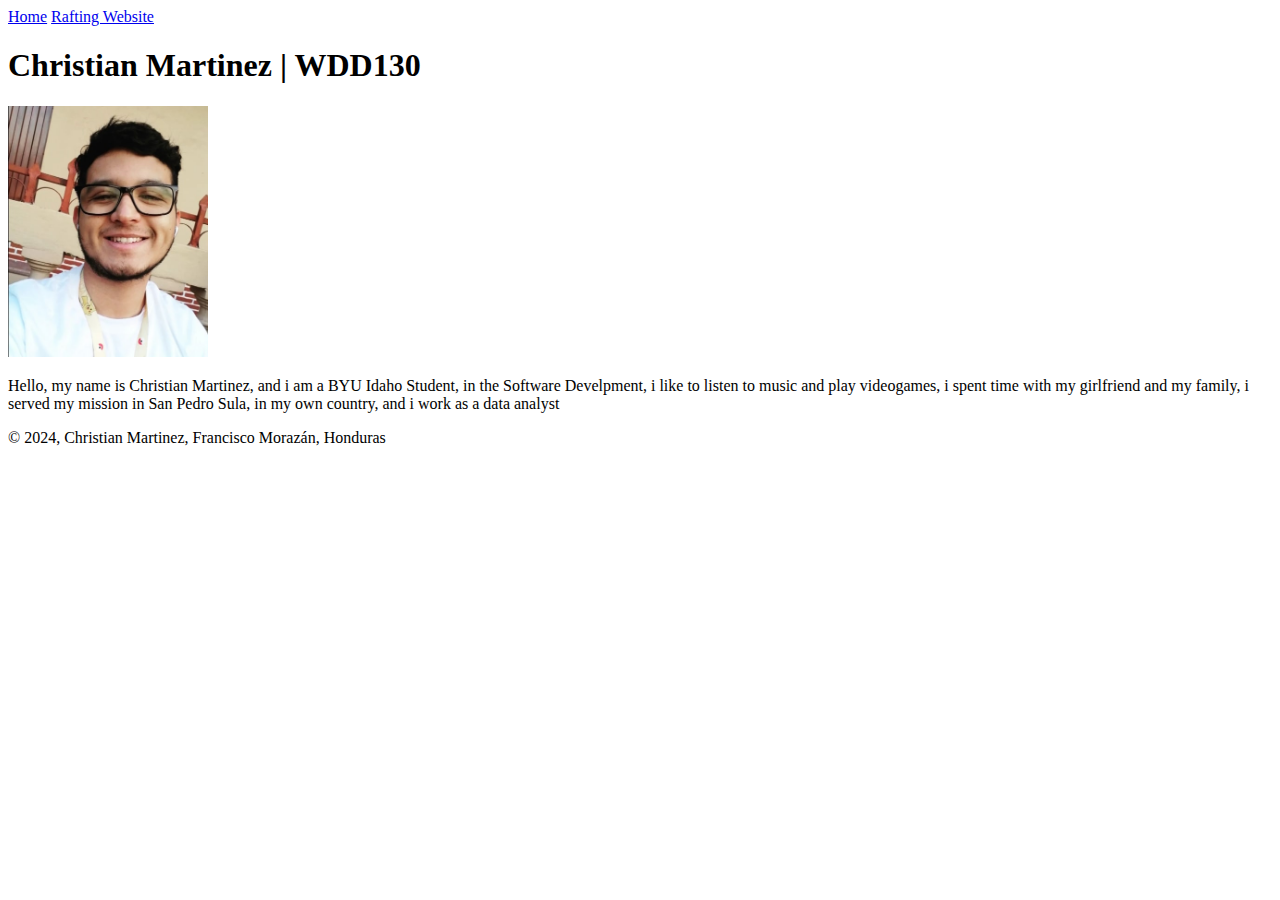
==== index.html @ 15ff0840 "w1" ====
<!DOCTYPE html>
<html lang="en">
<head>
    <meta charset="UTF-8">
    <meta name="viewport" content="width=device-width, initial-scale=1.0">
    <title>Christian Martinez | WDD 130</title>
</head>
<body>
    <header>
        <nav>
            <a href="#">Home</a>
            <a href="wwr/">Rafting Website</a>
        </nav>
    </header>
    <main>
        <h1>Christian Martinez | WDD130</h1>
        <img src="images/photo.jpg" alt="Christian Martinez" width="200">
        <p>Hello, my name is Christian Martinez, and i am a BYU Idaho Student, in the Software Develpment, i like to listen to music and play videogames, i spent time with my girlfriend and my family, i served my mission in San Pedro Sula, in my own country, and i work as a data analyst</p>
    </main>
    <footer>
        <p>&copy; 2024, Christian Martinez, Francisco Morazán, Honduras</p>
    </footer>
</body>
</html>
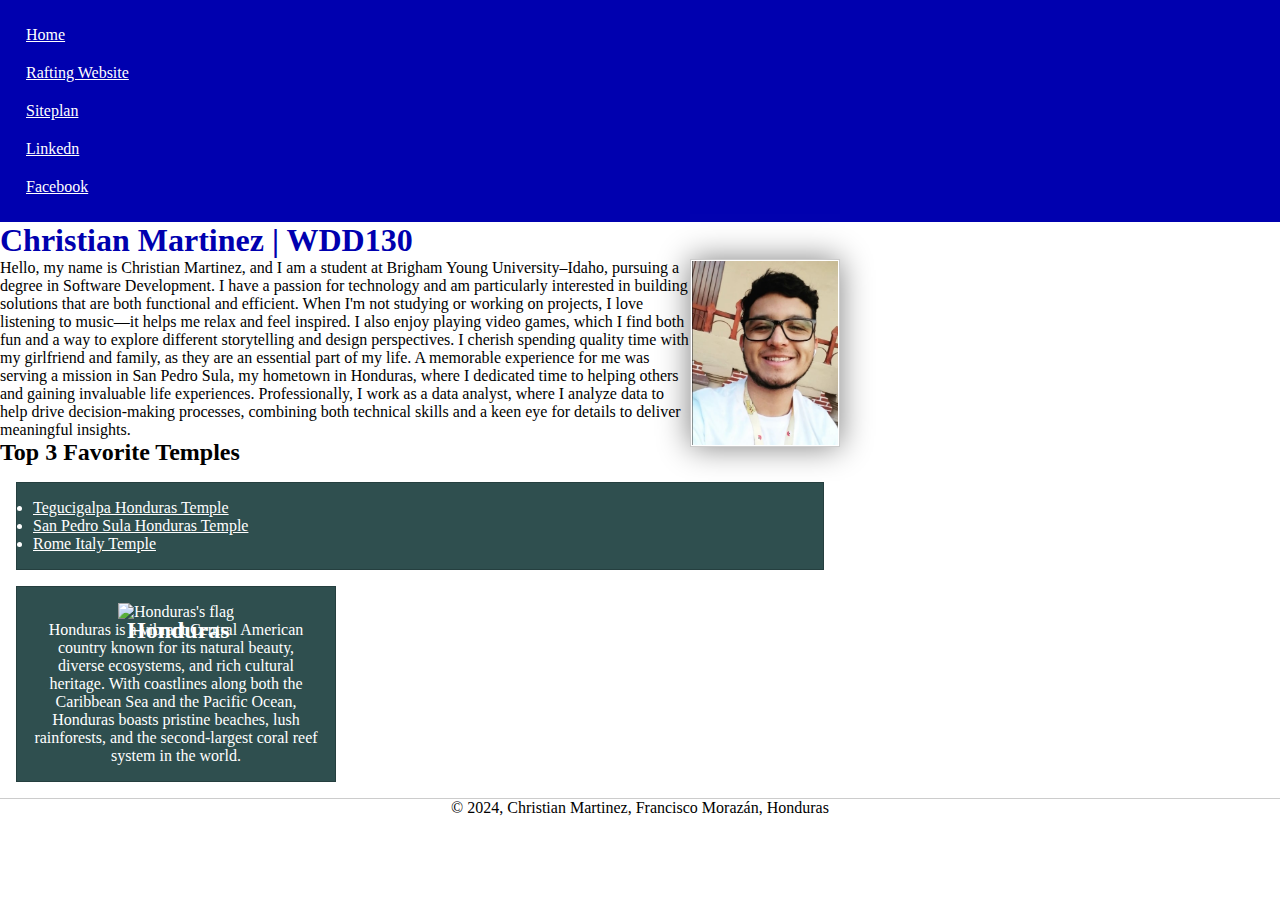
==== commit c335d7fc: "enhancement2" ====
--- a/index.html
+++ b/index.html
@@ -3,22 +3,48 @@
 <head>
     <meta charset="UTF-8">
     <meta name="viewport" content="width=device-width, initial-scale=1.0">
+    <meta name="description" content="Christian´s description, WDD-130, Course Project">
+    <meta name="author" content="Christian Martinez">
     <title>Christian Martinez | WDD 130</title>
+    <link rel="stylesheet" href="styles/styles.css">
 </head>
 <body>
     <header>
         <nav>
             <a href="#">Home</a>
             <a href="wwr/">Rafting Website</a>
+            <a href="wwd">Siteplan</a>
+            <a href="https://www.linkedin.com/in/ch-martinez2002/">Linkedn</a>
+            <a href="https://www.facebook.com/christianandre.martinez?locale=es_LA">Facebook</a>
+
         </nav>
     </header>
     <main>
         <h1>Christian Martinez | WDD130</h1>
         <img src="images/photo.jpg" alt="Christian Martinez" width="200">
-        <p>Hello, my name is Christian Martinez, and i am a BYU Idaho Student, in the Software Develpment, i like to listen to music and play videogames, i spent time with my girlfriend and my family, i served my mission in San Pedro Sula, in my own country, and i work as a data analyst</p>
+        <p>Hello, my name is Christian Martinez, and I am a student at Brigham Young University–Idaho, pursuing a degree in Software Development. I have a passion for technology and am particularly interested in building solutions that are both functional and efficient. When I'm not studying or working on projects, I love listening to music—it helps me relax and feel inspired. I also enjoy playing video games, which I find both fun and a way to explore different storytelling and design perspectives. I cherish spending quality time with my girlfriend and family, as they are an essential part of my life. A memorable experience for me was serving a mission in San Pedro Sula, my hometown in Honduras, where I dedicated time to helping others and gaining invaluable life experiences. Professionally, I work as a data analyst, where I analyze data to help drive decision-making processes, combining both technical skills and a keen eye for details to deliver meaningful insights.</p>
+        
+        <h2>Top 3 Favorite Temples</h2>
+        <ul class="box">
+            <li>
+                <a href="https://www.churchofjesuschrist.org/temples/details/tegucigalpa-honduras-temple?lang=eng" target="_blank">Tegucigalpa Honduras Temple</a>
+            </li>
+            <li>
+                <a href="https://www.churchofjesuschrist.org/temples/details/san-pedro-sula-honduras-temple?lang=eng" target="_blank">San Pedro Sula Honduras Temple</a>
+            </li>   
+            <li>
+                <a href="https://www.churchofjesuschrist.org/temples/details/rome-italy-temple?lang=eng" target="_blank">Rome Italy Temple</a>
+            </li>
+        </ul>
     </main>
+    <aside class="box">
+        <h2>Honduras</h2>
+        <img src="images/honduras.jpg" alt="Honduras's flag" width="200">
+        <p>Honduras is a vibrant Central American country known for its natural beauty, diverse ecosystems, and rich cultural heritage. With coastlines along both the Caribbean Sea and the Pacific Ocean, Honduras boasts pristine beaches, lush rainforests, and the second-largest coral reef system in the world.</p>
+    </aside>
     <footer>
         <p>&copy; 2024, Christian Martinez, Francisco Morazán, Honduras</p>
     </footer>
 </body>
+<!--13/11/2024-->
 </html>--- a/styles/styles.css
+++ b/styles/styles.css
@@ -0,0 +1,82 @@
+* {
+    margin: 0;
+    padding: 0;
+    box-sizing: border-box;
+}
+
+/*Class Selectors */
+
+.box {
+    margin: 1rem;
+    border: var(--border);
+    padding: 1rem;
+    background-color: darkslategrey;
+    color: var(--white-font);
+}
+
+
+:root {
+    --theme-color: #0000AF;
+    --border: 1px solid rgba(0, 0, 0, 0.2);
+    --default-padding: 1rem;
+    --white-font : #FFFFFF;
+}
+
+nav {
+    background-color: var(--theme-color);
+    padding: var(--default-padding);
+}
+
+nav a {
+    color: var(--white-font);
+    display: block;
+    padding: 10px;
+}
+
+h1 {
+    color: var(--theme-color);
+}
+
+main img {
+    width: 150px;
+    height: auto;
+    border: var(--border); 
+    padding: 1px;
+    box-shadow: 0 0 30px gray;
+    float: right;
+}
+
+p {
+    padding: 0;
+}
+
+main {
+    max-width: 840px;
+}
+
+aside {
+    width: 20rem;
+    text-align: center;
+    position: relative;
+    
+}
+
+aside img {
+    width: 200px;
+    height: auto;
+}
+
+aside h2 {
+    position: absolute;
+    top: 30px;
+    left: 110px;
+}
+footer {
+    margin-top: 10px;
+    border-top: var(--border);
+    text-align: center;
+}
+
+a {
+    color: #FFFFFF;
+}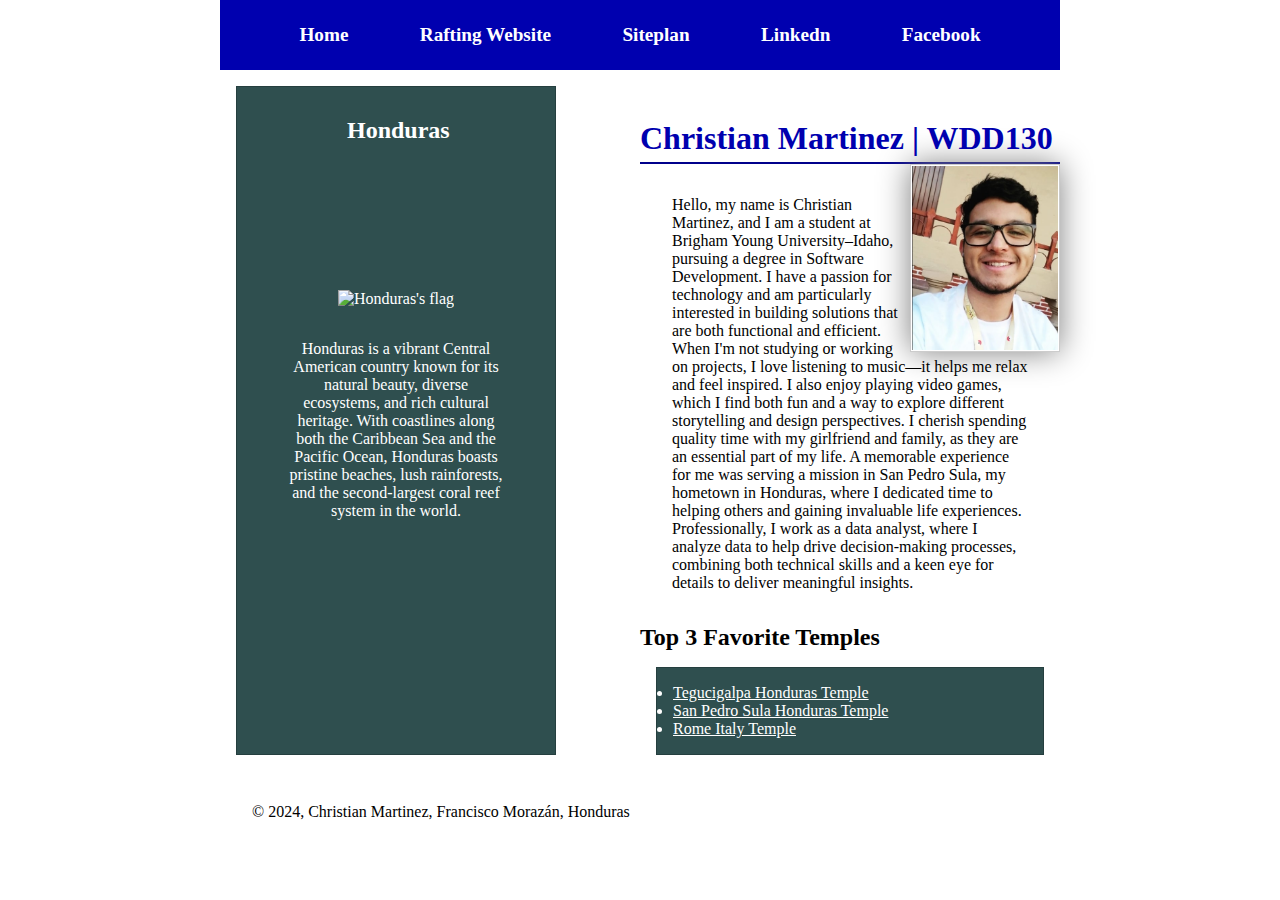
==== commit 6cae42b9: "grid" ====
--- a/index.html
+++ b/index.html
@@ -19,6 +19,7 @@
 
         </nav>
     </header>
+<div class="grid">
     <main>
         <h1>Christian Martinez | WDD130</h1>
         <img src="images/photo.jpg" alt="Christian Martinez" width="200">
@@ -42,6 +43,7 @@
         <img src="images/honduras.jpg" alt="Honduras's flag" width="200">
         <p>Honduras is a vibrant Central American country known for its natural beauty, diverse ecosystems, and rich cultural heritage. With coastlines along both the Caribbean Sea and the Pacific Ocean, Honduras boasts pristine beaches, lush rainforests, and the second-largest coral reef system in the world.</p>
     </aside>
+</div>
     <footer>
         <p>&copy; 2024, Christian Martinez, Francisco Morazán, Honduras</p>
     </footer>
--- a/styles/styles.css
+++ b/styles/styles.css
@@ -14,7 +14,6 @@
     color: var(--white-font);
 }
 
-
 :root {
     --theme-color: #0000AF;
     --border: 1px solid rgba(0, 0, 0, 0.2);
@@ -23,18 +22,27 @@
 }
 
 nav {
+    display: flex;
+    padding: 1rem;
+    justify-content: space-evenly;
     background-color: var(--theme-color);
     padding: var(--default-padding);
+    align-items: center;
 }
 
 nav a {
+    display: block;
     color: var(--white-font);
+    text-decoration: none;
     display: block;
-    padding: 10px;
+    padding: 0.5rem;
+    font-size: 1.2rem;
+    font-weight: 700;
 }
 
 h1 {
     color: var(--theme-color);
+    padding-bottom: 5px;
 }
 
 main img {
@@ -47,17 +55,26 @@
 }
 
 p {
-    padding: 0;
+    padding: 2rem;
+}
+
+main h1 {
+    border-bottom: 2px solid darkblue;
 }
 
 main {
     max-width: 840px;
+    grid-column: 2/3;
+    padding-top: 50px;
 }
 
 aside {
     width: 20rem;
     text-align: center;
     position: relative;
+    grid-column: 1/2;
+    grid-row: 1/2;
+    align-content: center;
     
 }
 
@@ -71,12 +88,16 @@
     top: 30px;
     left: 110px;
 }
-footer {
-    margin-top: 10px;
-    border-top: var(--border);
-    text-align: center;
+header, footer, .grid {
+    max-width: 840px;
+    margin: 0 auto;
+    justify-content: center;
 }
 
+.grid {
+    display: grid;
+    grid-template-columns: 1fr 1fr;
+}
 a {
     color: #FFFFFF;
-}+}
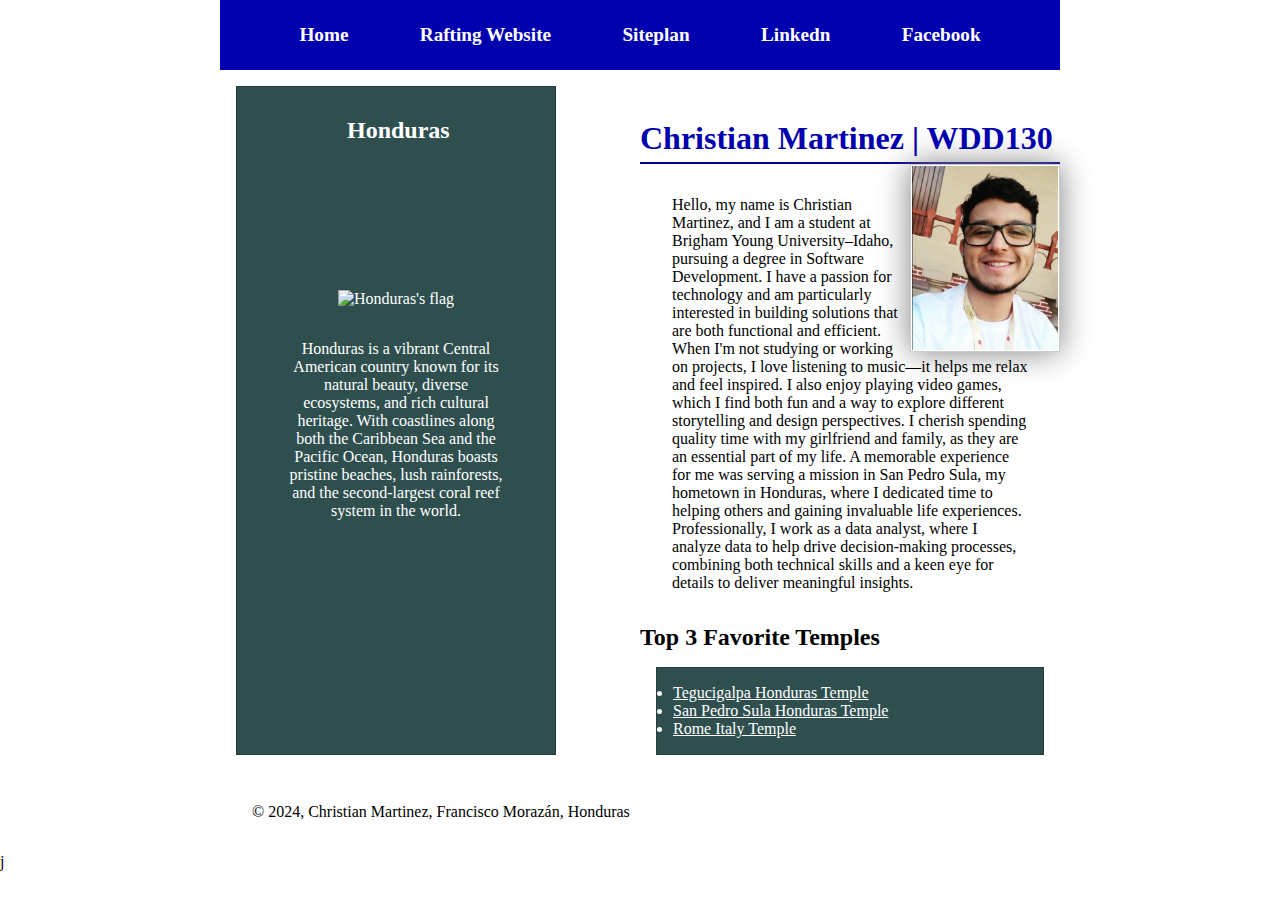
==== commit 740f249b: "flex" ====
--- a/index.html
+++ b/index.html
@@ -9,7 +9,7 @@
     <link rel="stylesheet" href="styles/styles.css">
 </head>
 <body>
-    <header>
+<header>
         <nav>
             <a href="#">Home</a>
             <a href="wwr/">Rafting Website</a>
@@ -41,6 +41,7 @@
     <aside class="box">
         <h2>Honduras</h2>
         <img src="images/honduras.jpg" alt="Honduras's flag" width="200">
+
         <p>Honduras is a vibrant Central American country known for its natural beauty, diverse ecosystems, and rich cultural heritage. With coastlines along both the Caribbean Sea and the Pacific Ocean, Honduras boasts pristine beaches, lush rainforests, and the second-largest coral reef system in the world.</p>
     </aside>
 </div>
@@ -49,4 +50,4 @@
     </footer>
 </body>
 <!--13/11/2024-->
-</html>+</html>j--- a/styles/styles.css
+++ b/styles/styles.css
@@ -12,6 +12,7 @@
     padding: 1rem;
     background-color: darkslategrey;
     color: var(--white-font);
+    grid-template-columns: repeat(auto-fill, minmax(150px, 1fr));
 }
 
 :root {
@@ -20,6 +21,7 @@
     --default-padding: 1rem;
     --white-font : #FFFFFF;
 }
+
 
 nav {
     display: flex;
